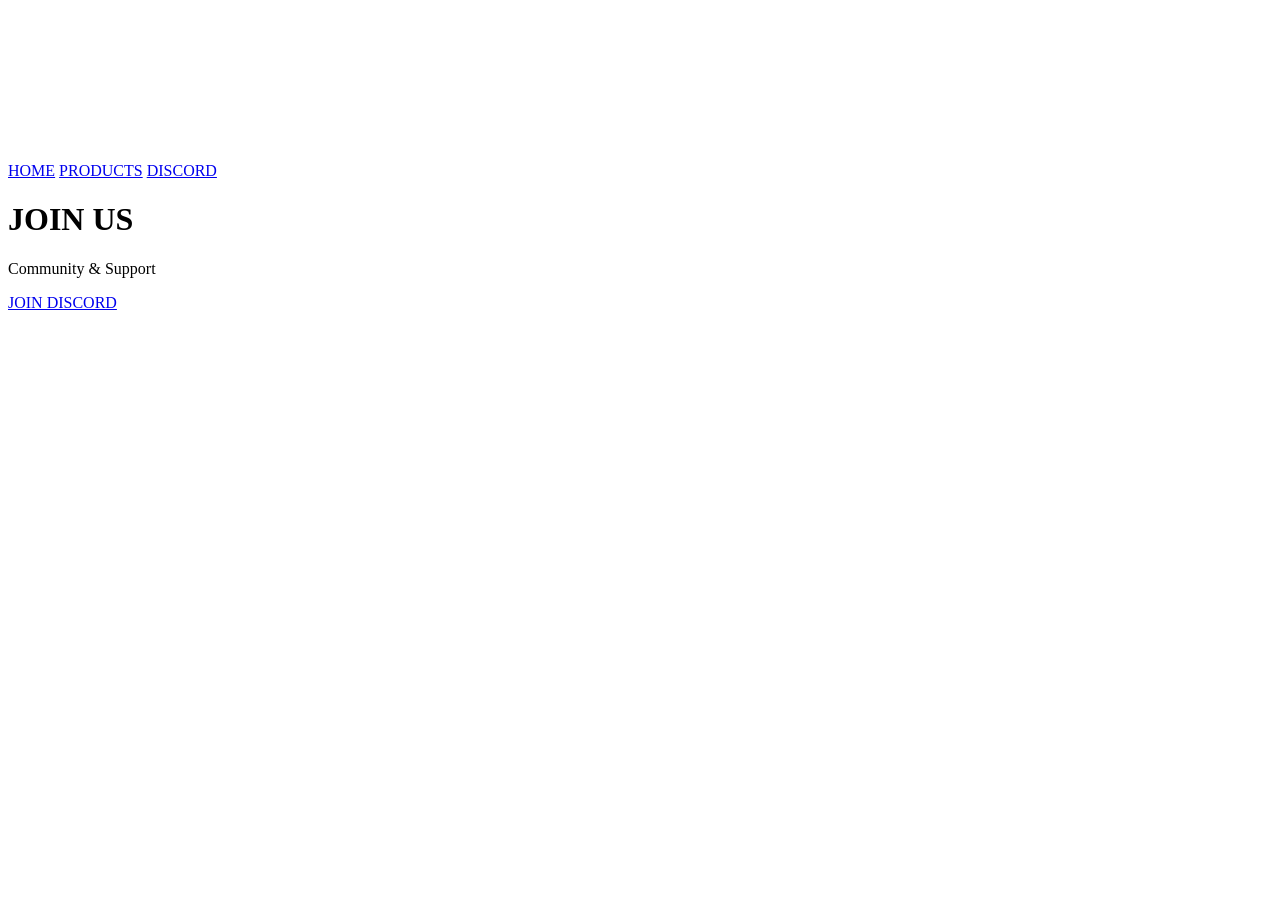
==== discord.html @ 374066f9 "Create discord.html" ====
<!DOCTYPE html>
<html lang="en">
<head>
<meta charset="UTF-8">
<title>Discord</title>
<link rel="stylesheet" href="styles.css">
</head>
<body>

<canvas id="matrix"></canvas>

<div class="nav">
  <a href="index.html">HOME</a>
  <a href="products.html">PRODUCTS</a>
  <a href="discord.html">DISCORD</a>
</div>

<div class="center fade">
  <h1 class="title small">JOIN US</h1>
  <p class="subtitle">Community & Support</p>

  <a href="https://discord.gg/YOUR-LINK" class="btn">
    JOIN DISCORD
  </a>
</div>

<script src="script.js"></script>
</body>
</html>
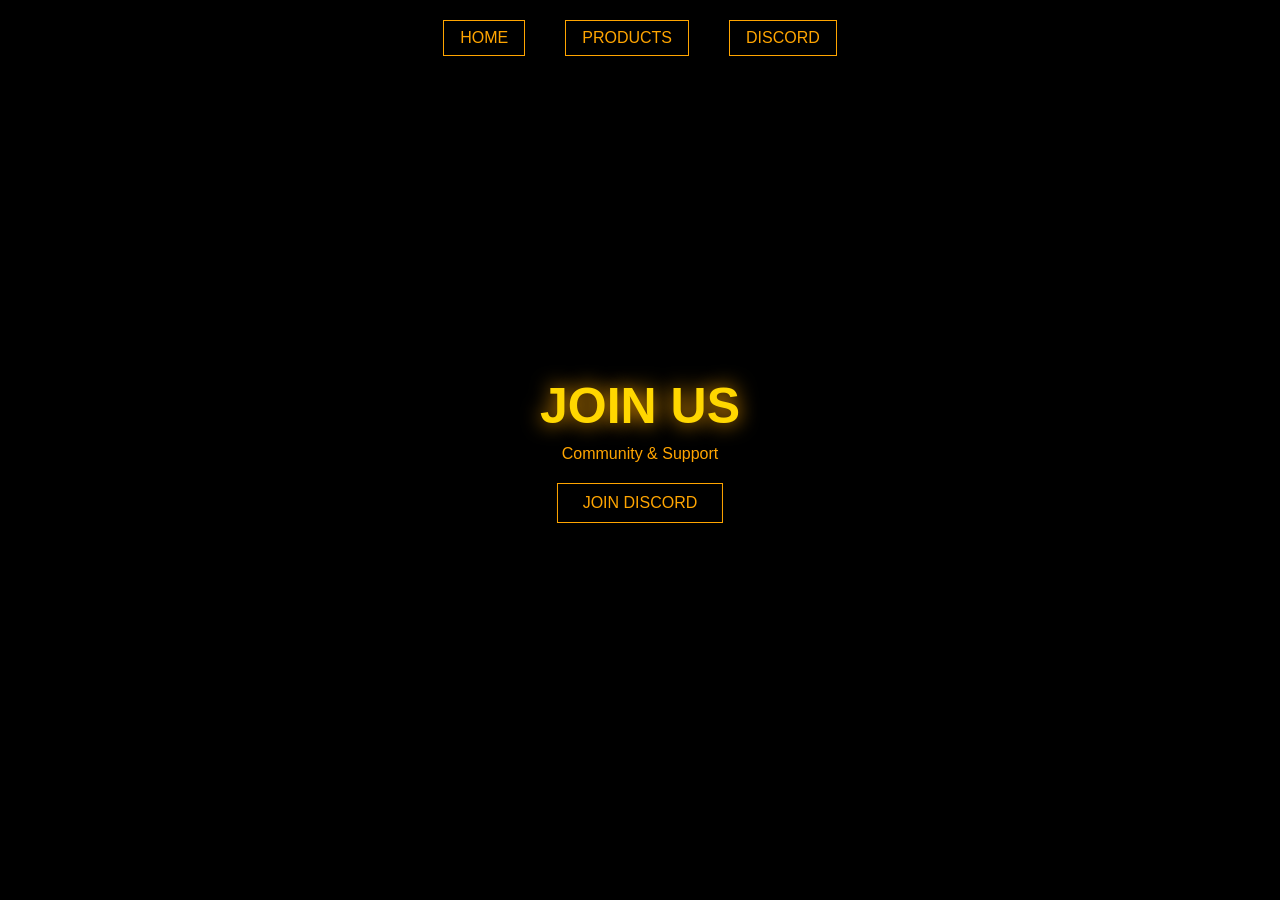
==== commit 35f5498d: "Update discord.html" ====
--- a/discord.html
+++ b/discord.html
@@ -9,19 +9,23 @@
 
 <canvas id="matrix"></canvas>
 
+<!-- NAV -->
 <div class="nav">
   <a href="index.html">HOME</a>
   <a href="products.html">PRODUCTS</a>
   <a href="discord.html">DISCORD</a>
 </div>
 
+<!-- ANIMATION OVERLAY -->
+<div class="overlay" id="overlay"></div>
+
+<!-- CONTENT -->
 <div class="center fade">
   <h1 class="title small">JOIN US</h1>
   <p class="subtitle">Community & Support</p>
 
-  <a href="https://discord.gg/YOUR-LINK" class="btn">
-    JOIN DISCORD
-  </a>
+  <!-- NEW ANIMATED BUTTON -->
+  <a href="#" class="btn discord-btn">JOIN DISCORD</a>
 </div>
 
 <script src="script.js"></script>
--- a/styles.css
+++ b/styles.css
@@ -0,0 +1,160 @@
+* {
+  margin: 0;
+  padding: 0;
+  box-sizing: border-box;
+}
+
+body {
+  background: black;
+  color: #FFD700;
+  font-family: Arial;
+  overflow: hidden;
+}
+
+/* CANVAS */
+canvas {
+  position: fixed;
+  top: 0;
+  left: 0;
+  z-index: 0;
+}
+
+/* NAV */
+.nav {
+  position: fixed;
+  top: 20px;
+  width: 100%;
+  display: flex;
+  justify-content: center;
+  gap: 40px;
+  z-index: 10;
+}
+
+.nav a {
+  color: #FFA500;
+  text-decoration: none;
+  padding: 8px 16px;
+  border: 1px solid #FFA500;
+  transition: 0.3s;
+}
+
+.nav a:hover {
+  background: #FFA500;
+  color: black;
+  box-shadow: 0 0 10px #FFA500;
+}
+
+/* CENTER */
+.center, .page {
+  position: absolute;
+  top: 50%;
+  left: 50%;
+  transform: translate(-50%, -50%);
+  text-align: center;
+  z-index: 10;
+}
+
+/* TITLE */
+.title {
+  font-size: 80px;
+  text-shadow: 0 0 20px #FFA500;
+}
+
+.title.small {
+  font-size: 50px;
+}
+
+/* SUB */
+.subtitle {
+  margin-top: 10px;
+  color: #FFA500;
+}
+
+/* BUTTON */
+.btn {
+  display: inline-block;
+  margin-top: 20px;
+  padding: 10px 25px;
+  border: 1px solid #FFA500;
+  color: #FFA500;
+  text-decoration: none;
+}
+
+.btn:hover {
+  background: #FFA500;
+  color: black;
+}
+
+/* PRODUCTS */
+.products {
+  margin-top: 40px;
+  display: flex;
+  gap: 30px;
+}
+
+.card {
+  border: 1px solid #FFA500;
+  padding: 20px;
+  width: 200px;
+  transition: 0.3s;
+}
+
+.card:hover {
+  transform: scale(1.05);
+  box-shadow: 0 0 20px #FFA500;
+}
+
+.card button {
+  margin-top: 10px;
+  padding: 5px 10px;
+  background: none;
+  border: 1px solid #FFA500;
+  color: #FFA500;
+}
+
+/* FADE ANIMATION */
+.fade {
+  animation: fadeIn 1s ease;
+}
+
+@keyframes fadeIn {
+  from { opacity: 0; transform: translate(-50%, -60%); }
+  to { opacity: 1; transform: translate(-50%, -50%); }
+}
+
+/* ===== DISCORD CLICK ANIMATION ===== */
+
+.overlay {
+  position: fixed;
+  top: 0;
+  left: 0;
+  width: 100%;
+  height: 100%;
+  background: #FFB000;
+  opacity: 0;
+  pointer-events: none;
+  z-index: 999;
+}
+
+.overlay.active {
+  animation: flashZoom 0.6s ease forwards;
+}
+
+@keyframes flashZoom {
+  0% {
+    opacity: 0;
+    transform: scale(1);
+  }
+  30% {
+    opacity: 0.9;
+  }
+  100% {
+    opacity: 0;
+    transform: scale(1.2);
+  }
+}
+
+/* BUTTON PRESS FEEL */
+.discord-btn:active {
+  transform: scale(0.95);
+}
